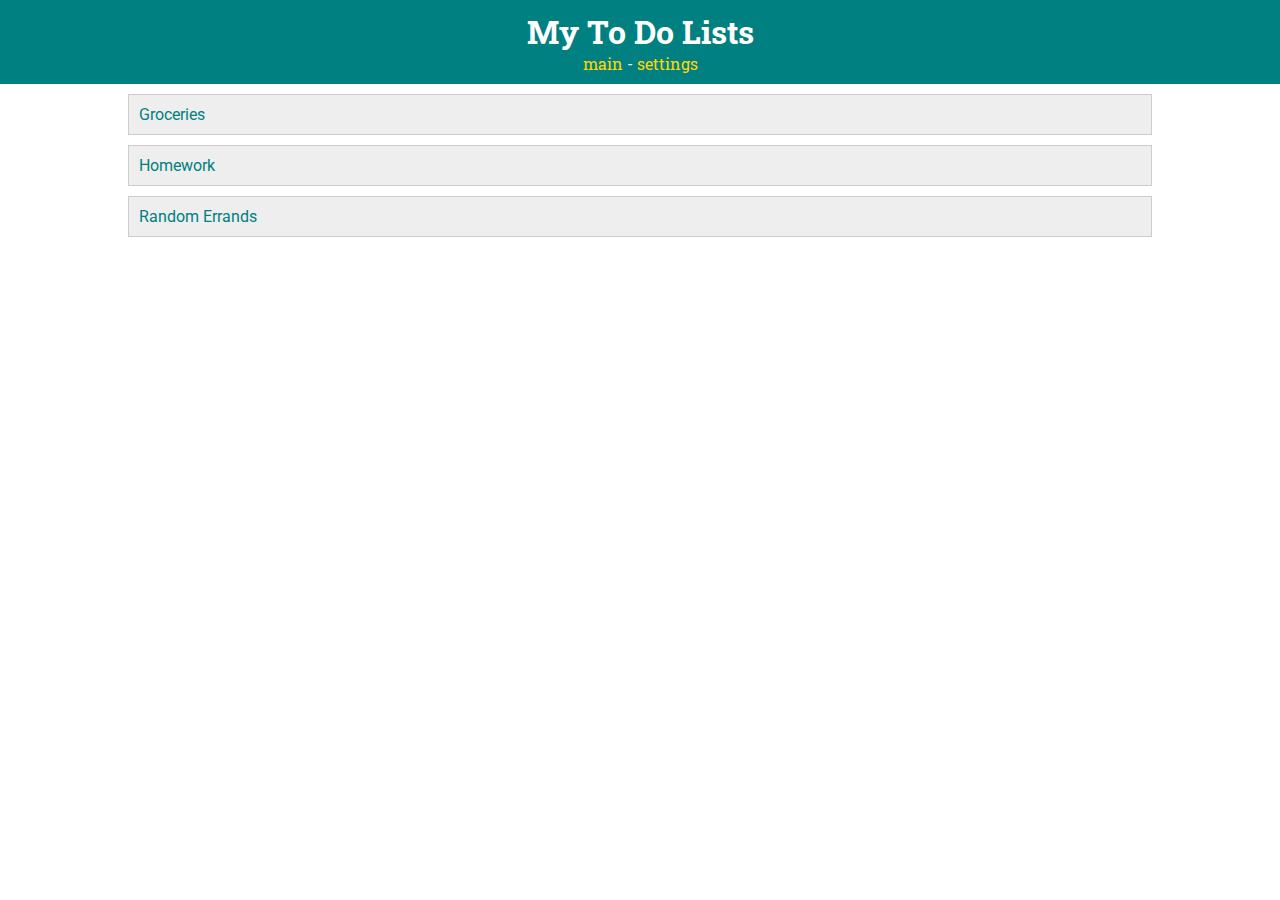
==== week4_lab/index.html @ c5e5c8eb "Created basic ToDo App" ====
<!DOCTYPE html>
<html>
<head>
    <title>ToDo App</title>
    <meta charset="UTF-8">
    <!-- styles -->
    <link rel="stylesheet" type="text/css" href="style.css">
    <!-- fonts -->
    <link href="https://fonts.googleapis.com/css?family=Roboto|Roboto+Slab" rel="stylesheet">
</head>

<body>
    <header>
        <h1>My To Do Lists</h1>
        <nav>
            <a href="index.html">main</a> -
            <a href="settings.html">settings</a>
        </nav>
    </header>
    
    <div id="todo-lists">
        <div class="list">
            <a href="list.html">Groceries</a>
        </div>
    
        <div class="list">
           Homework
        </div>
    
        <div class="list">
           Random Errands
        </div>
    </div>
    
</body>

</html>
---- week4_lab/style.css ----
body {
    margin: 0;
    color: teal;
    font-family: 'Roboto', sans-serif;
}

/*********** HEADER ************/

header {
    text-align: center;
    padding: 10px;
    background-color: teal;
    color: white;
    font-family: 'Roboto Slab', serif;
}

h1 {
    margin: 0;
}

header a {
    color: gold;
    text-decoration: none;
}

/*********** LISTS ************/
#todo-lists {
    margin: 0 auto;
    width: 80%;
    padding-top: 10px;
}

.list {
    padding: 10px;
    margin-bottom: 10px;
    background-color: #eeeeee;
    border: 1px solid #cccccc;
}

.list-title {
    margin-left: 20px;
}

.list a {
    color: teal;
    text-decoration: none;
}
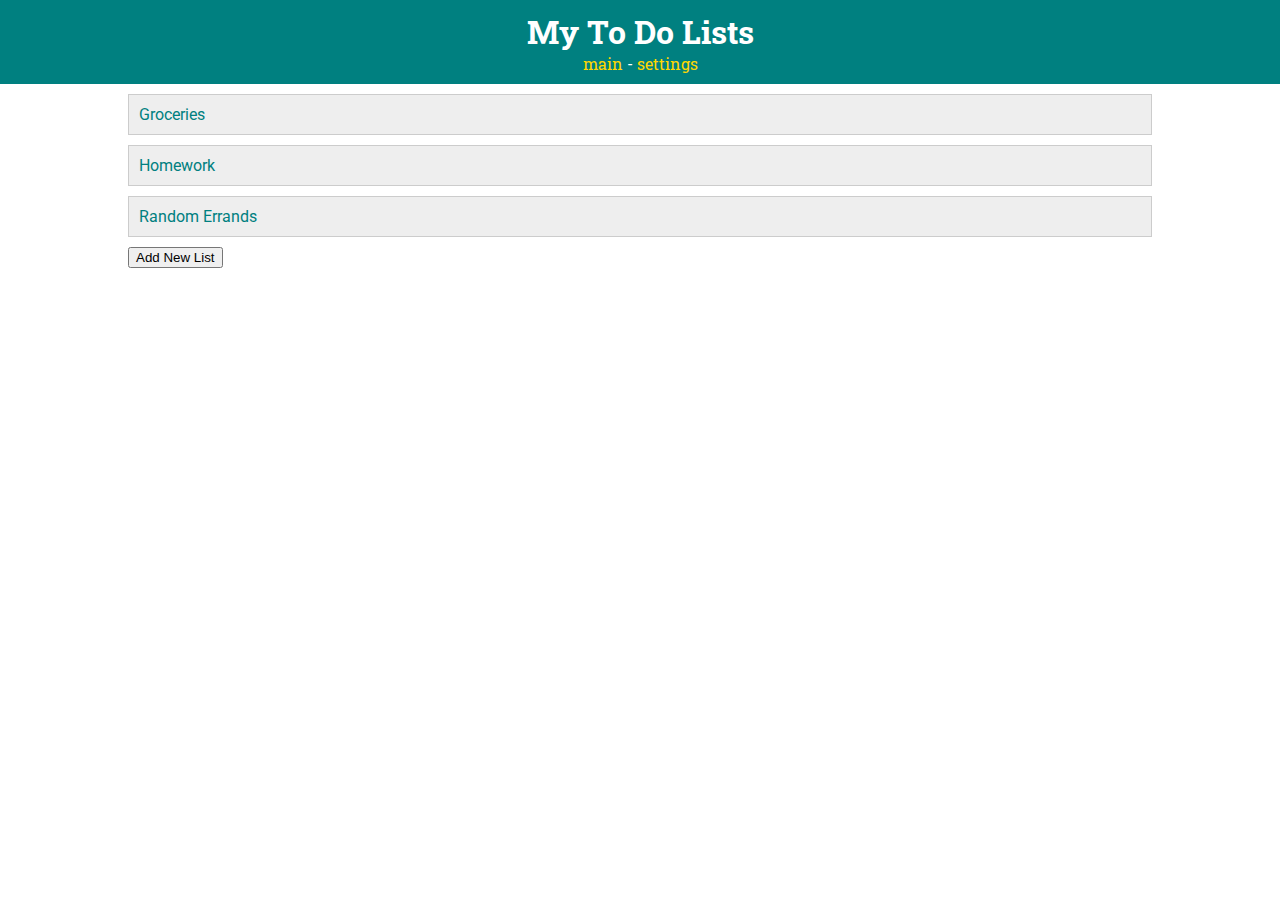
==== commit e84d1a22: "Deployed website and added basic JS" ====
--- a/week4_lab/index.html
+++ b/week4_lab/index.html
@@ -7,6 +7,8 @@
     <link rel="stylesheet" type="text/css" href="style.css">
     <!-- fonts -->
     <link href="https://fonts.googleapis.com/css?family=Roboto|Roboto+Slab" rel="stylesheet">
+    <!-- javascript -->
+    <script src="main.js" type="text/javascript"></script>
 </head>
 
 <body>
@@ -30,6 +32,7 @@
         <div class="list">
            Random Errands
         </div>
+        <button onclick="addNewList()">Add New List</button>
     </div>
     
 </body>
